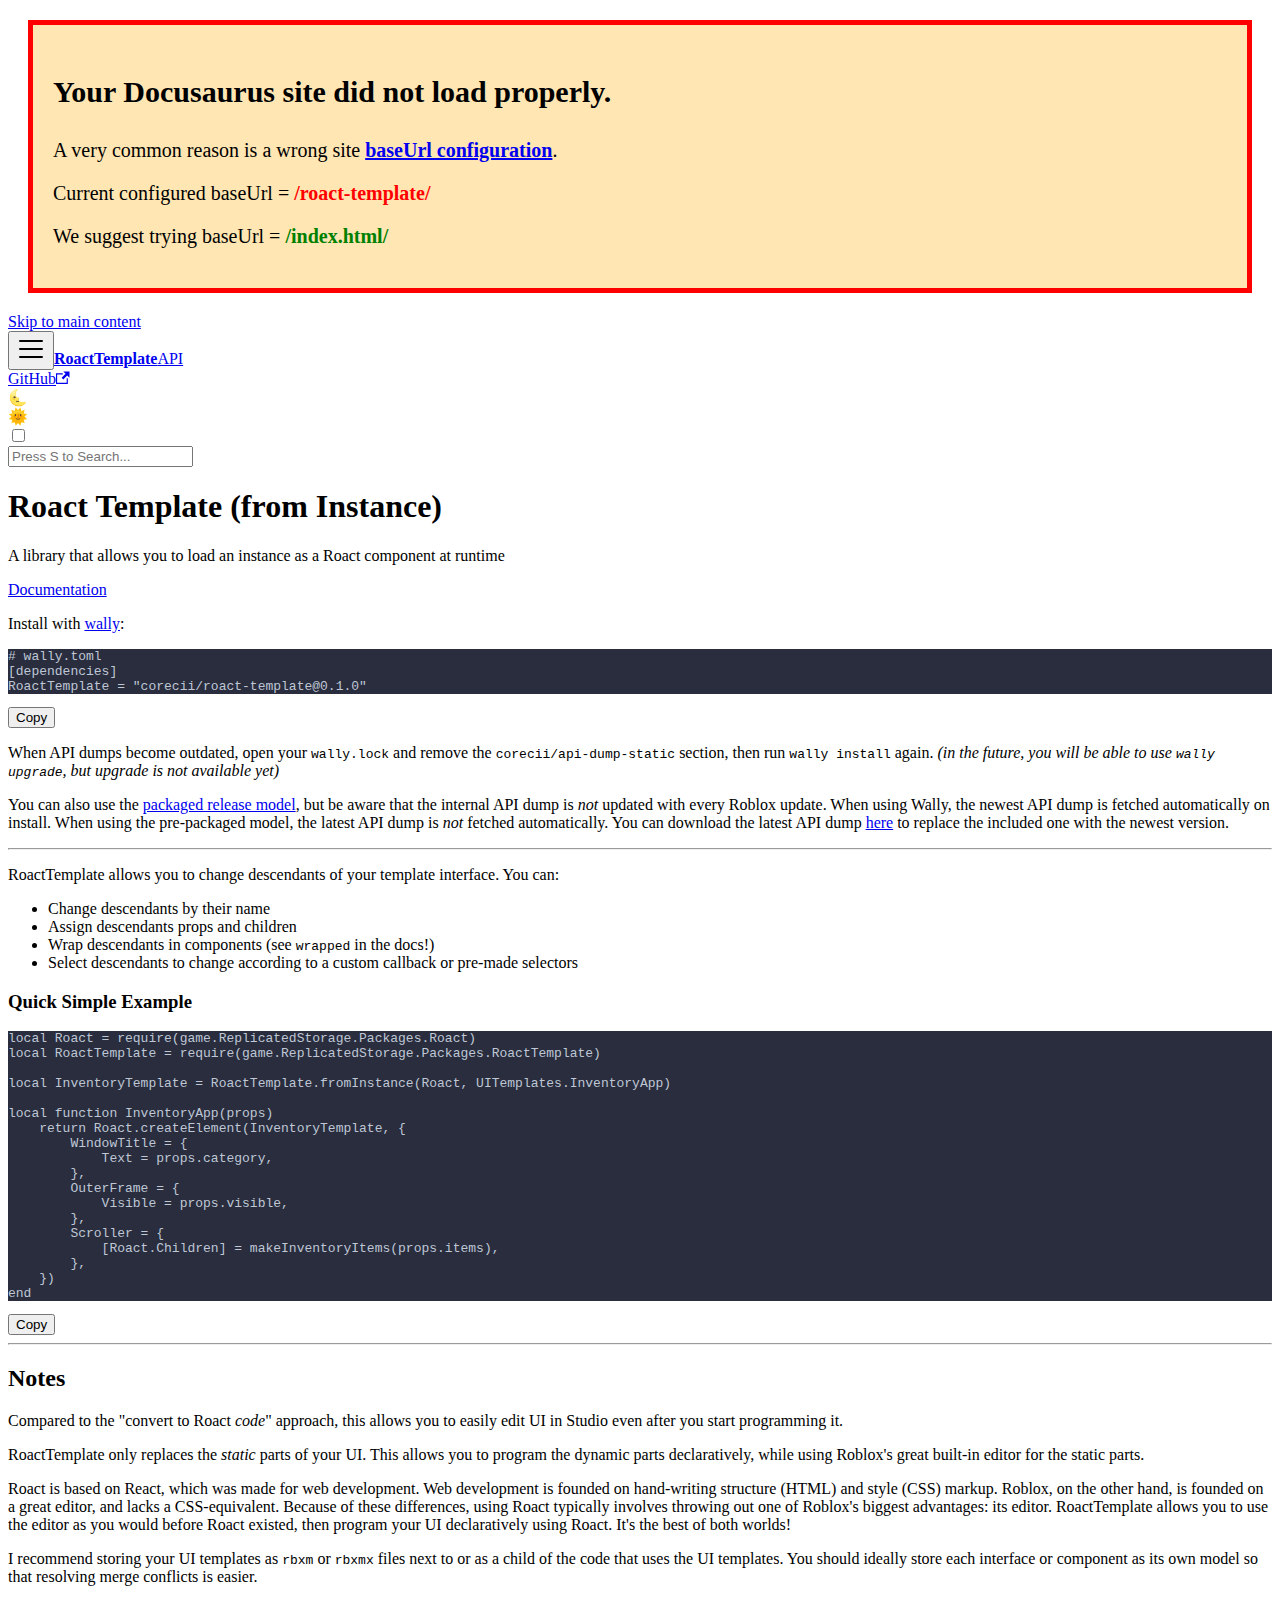
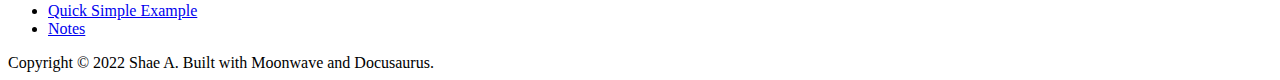
==== index.html @ bb905269 "Built and published by Moonwave" ====
<!doctype html>
<html lang="en" dir="ltr">
<head>
<meta charset="UTF-8">
<meta name="viewport" content="width=device-width,initial-scale=1">
<meta name="generator" content="Docusaurus v2.0.0-beta.9">
<title data-react-helmet="true">RoactTemplate</title><meta data-react-helmet="true" property="og:title" content="RoactTemplate"><meta data-react-helmet="true" name="twitter:card" content="summary_large_image"><meta data-react-helmet="true" property="og:url" content="https://corecii.github.io/roact-template/"><meta data-react-helmet="true" name="docusaurus_locale" content="en"><meta data-react-helmet="true" name="docusaurus_tag" content="default"><link data-react-helmet="true" rel="canonical" href="https://corecii.github.io/roact-template/"><link data-react-helmet="true" rel="alternate" href="https://corecii.github.io/roact-template/" hreflang="en"><link data-react-helmet="true" rel="alternate" href="https://corecii.github.io/roact-template/" hreflang="x-default"><script data-react-helmet="true">function maybeInsertBanner(){window.__DOCUSAURUS_INSERT_BASEURL_BANNER&&insertBanner()}function insertBanner(){var n=document.getElementById("docusaurus-base-url-issue-banner-container");if(n){n.innerHTML='\n<div id="docusaurus-base-url-issue-banner" style="border: thick solid red; background-color: rgb(255, 230, 179); margin: 20px; padding: 20px; font-size: 20px;">\n   <p style="font-weight: bold; font-size: 30px;">Your Docusaurus site did not load properly.</p>\n   <p>A very common reason is a wrong site <a href="https://docusaurus.io/docs/docusaurus.config.js/#baseurl" style="font-weight: bold;">baseUrl configuration</a>.</p>\n   <p>Current configured baseUrl = <span style="font-weight: bold; color: red;">/roact-template/</span> </p>\n   <p>We suggest trying baseUrl = <span id="docusaurus-base-url-issue-banner-suggestion-container" style="font-weight: bold; color: green;"></span></p>\n</div>\n';var e=document.getElementById("docusaurus-base-url-issue-banner-suggestion-container"),s=window.location.pathname,r="/"===s.substr(-1)?s:s+"/";e.innerHTML=r}}window.__DOCUSAURUS_INSERT_BASEURL_BANNER=!0,document.addEventListener("DOMContentLoaded",maybeInsertBanner)</script><link rel="stylesheet" href="/roact-template/assets/css/styles.71e0164d.css">
<link rel="preload" href="/roact-template/assets/js/runtime~main.520ccc7e.js" as="script">
<link rel="preload" href="/roact-template/assets/js/main.0c5df2b3.js" as="script">
</head>
<body>
<script>!function(){function e(e){document.documentElement.setAttribute("data-theme",e)}var t=function(){var e=null;try{e=localStorage.getItem("theme")}catch(e){}return e}();null!==t?e(t):window.matchMedia("(prefers-color-scheme: dark)").matches?e("dark"):(window.matchMedia("(prefers-color-scheme: light)").matches,e("light"))}()</script><div id="__docusaurus">
<div id="docusaurus-base-url-issue-banner-container"></div><div><a href="#" class="skipToContent_1oUP">Skip to main content</a></div><nav class="navbar navbar--fixed-top"><div class="navbar__inner"><div class="navbar__items"><button aria-label="Navigation bar toggle" class="navbar__toggle clean-btn" type="button" tabindex="0"><svg width="30" height="30" viewBox="0 0 30 30" aria-hidden="true"><path stroke="currentColor" stroke-linecap="round" stroke-miterlimit="10" stroke-width="2" d="M4 7h22M4 15h22M4 23h22"></path></svg></button><a class="navbar__brand" href="/roact-template/"><b class="navbar__title">RoactTemplate</b></a><a class="navbar__item navbar__link" href="/roact-template/api/">API</a></div><div class="navbar__items navbar__items--right"><a href="https://github.com/Corecii/roact-template" target="_blank" rel="noopener noreferrer" class="navbar__item navbar__link"><span>GitHub<svg width="13.5" height="13.5" aria-hidden="true" viewBox="0 0 24 24" class="iconExternalLink_3J9K"><path fill="currentColor" d="M21 13v10h-21v-19h12v2h-10v15h17v-8h2zm3-12h-10.988l4.035 4-6.977 7.07 2.828 2.828 6.977-7.07 4.125 4.172v-11z"></path></svg></span></a><div class="toggle_71bT toggle_3Zt9 toggleDisabled_3cF-"><div class="toggleTrack_32Fl" role="button" tabindex="-1"><div class="toggleTrackCheck_3lV7"><span class="toggleIcon_O4iE">🌜</span></div><div class="toggleTrackX_S2yS"><span class="toggleIcon_O4iE">🌞</span></div><div class="toggleTrackThumb_xI_Z"></div></div><input type="checkbox" class="toggleScreenReader_28Tw" aria-label="Switch between dark and light mode"></div><div class="navbar__search"><span aria-label="expand searchbar" role="button" class="search-icon" tabindex="0"></span><input type="search" id="search_input_react" placeholder="Press S to Search..." aria-label="Search" class="navbar__search-input search-bar"></div></div></div><div role="presentation" class="navbar-sidebar__backdrop"></div></nav><div class="main-wrapper mdx-wrapper mdx-page"><main class="container container--fluid margin-vert--lg"><div class="row mdxPageWrapper_3qD3"><div class="col col--8"><header><h1>Roact Template (from Instance)</h1></header><p>A library that allows you to load an instance as a Roact component at runtime</p><p><a href="https://corecii.github.io/roact-template/" target="_blank" rel="noopener noreferrer">Documentation</a></p><p>Install with <a href="https://wally.run" target="_blank" rel="noopener noreferrer">wally</a>:</p><div class="codeBlockContainer_K1bP"><div class="codeBlockContent_hGly toml"><pre tabindex="0" class="prism-code language-toml codeBlock_23N8 thin-scrollbar" style="color:#bfc7d5;background-color:#292d3e"><code class="codeBlockLines_39YC"><span class="token-line" style="color:#bfc7d5"><span class="token plain"># wally.toml</span><br></span><span class="token-line" style="color:#bfc7d5"><span class="token plain">[dependencies]</span><br></span><span class="token-line" style="color:#bfc7d5"><span class="token plain">RoactTemplate = &quot;corecii/roact-template@0.1.0&quot;</span><br></span></code></pre><button type="button" aria-label="Copy code to clipboard" class="copyButton_Ue-o clean-btn">Copy</button></div></div><p>When API dumps become outdated, open your <code>wally.lock</code> and remove the <code>corecii/api-dump-static</code> section, then run <code>wally install</code> again.
<em>(in the future, you will be able to use <code>wally upgrade</code>, but upgrade is not available yet)</em></p><p>You can also use the <a href="https://github.com/Corecii/roact-template/releases/latest" target="_blank" rel="noopener noreferrer">packaged release model</a>,
but be aware that the internal
API dump is <em>not</em> updated with every Roblox update. When using Wally, the newest API
dump is fetched automatically on install. When using the pre-packaged model, the
latest API dump is <em>not</em> fetched automatically. You can download the latest API
dump <a href="https://github.com/Corecii/api-dump-static/releases/latest" target="_blank" rel="noopener noreferrer">here</a>
to replace the included one with the newest version.</p><hr><p>RoactTemplate allows you to change descendants of your template interface. You can:</p><ul><li>Change descendants by their name</li><li>Assign descendants props and children</li><li>Wrap descendants in components (see <code>wrapped</code> in the docs!)</li><li>Select descendants to change according to a custom callback or pre-made selectors</li></ul><h3 class="anchor anchorWithStickyNavbar_31ik" id="quick-simple-example">Quick Simple Example<a aria-hidden="true" class="hash-link" href="#quick-simple-example" title="Direct link to heading">​</a></h3><div class="codeBlockContainer_K1bP"><div class="codeBlockContent_hGly lua"><pre tabindex="0" class="prism-code language-lua codeBlock_23N8 thin-scrollbar" style="color:#bfc7d5;background-color:#292d3e"><code class="codeBlockLines_39YC"><span class="token-line" style="color:#bfc7d5"><span class="token plain">local Roact = require(game.ReplicatedStorage.Packages.Roact)</span><br></span><span class="token-line" style="color:#bfc7d5"><span class="token plain">local RoactTemplate = require(game.ReplicatedStorage.Packages.RoactTemplate)</span><br></span><span class="token-line" style="color:#bfc7d5"><span class="token plain" style="display:inline-block"></span><br></span><span class="token-line" style="color:#bfc7d5"><span class="token plain">local InventoryTemplate = RoactTemplate.fromInstance(Roact, UITemplates.InventoryApp)</span><br></span><span class="token-line" style="color:#bfc7d5"><span class="token plain" style="display:inline-block"></span><br></span><span class="token-line" style="color:#bfc7d5"><span class="token plain">local function InventoryApp(props)</span><br></span><span class="token-line" style="color:#bfc7d5"><span class="token plain">    return Roact.createElement(InventoryTemplate, {</span><br></span><span class="token-line" style="color:#bfc7d5"><span class="token plain">        WindowTitle = {</span><br></span><span class="token-line" style="color:#bfc7d5"><span class="token plain">            Text = props.category,</span><br></span><span class="token-line" style="color:#bfc7d5"><span class="token plain">        },</span><br></span><span class="token-line" style="color:#bfc7d5"><span class="token plain">        OuterFrame = {</span><br></span><span class="token-line" style="color:#bfc7d5"><span class="token plain">            Visible = props.visible,</span><br></span><span class="token-line" style="color:#bfc7d5"><span class="token plain">        },</span><br></span><span class="token-line" style="color:#bfc7d5"><span class="token plain">        Scroller = {</span><br></span><span class="token-line" style="color:#bfc7d5"><span class="token plain">            [Roact.Children] = makeInventoryItems(props.items),</span><br></span><span class="token-line" style="color:#bfc7d5"><span class="token plain">        },</span><br></span><span class="token-line" style="color:#bfc7d5"><span class="token plain">    })</span><br></span><span class="token-line" style="color:#bfc7d5"><span class="token plain">end</span><br></span></code></pre><button type="button" aria-label="Copy code to clipboard" class="copyButton_Ue-o clean-btn">Copy</button></div></div><hr><h2 class="anchor anchorWithStickyNavbar_31ik" id="notes">Notes<a aria-hidden="true" class="hash-link" href="#notes" title="Direct link to heading">​</a></h2><p>Compared to the &quot;convert to Roact <em>code</em>&quot; approach, this allows you to easily
edit UI in Studio even after you start programming it.</p><p>RoactTemplate only replaces the <em>static</em> parts of your UI. This allows you to
program the dynamic parts declaratively, while using Roblox&#x27;s great built-in
editor for the static parts.</p><p>Roact is based on React, which was made for web development. Web development is
founded on hand-writing structure (HTML) and style (CSS) markup. Roblox, on the
other hand, is founded on a great editor, and lacks a CSS-equivalent. Because of
these differences, using Roact typically involves throwing out one of Roblox&#x27;s
biggest advantages: its editor. RoactTemplate allows you to use the editor as
you would before Roact existed, then program your UI declaratively using Roact.
It&#x27;s the best of both worlds!</p><p>I recommend storing your UI templates as <code>rbxm</code> or <code>rbxmx</code> files next to or as a
child of the code that uses the UI templates. You should ideally store each
interface or component as its own model so that resolving merge conflicts is easier.</p></div><div class="col col--2"><div class="tableOfContents_35-E thin-scrollbar"><ul class="table-of-contents table-of-contents__left-border"><li><a href="#quick-simple-example" class="table-of-contents__link toc-highlight">Quick Simple Example</a></li><li><a href="#notes" class="table-of-contents__link toc-highlight">Notes</a></li></ul></div></div></div></main></div><footer class="footer footer--dark"><div class="container"><div class="footer__bottom text--center"><div class="footer__copyright">Copyright © 2022 Shae A. Built with Moonwave and Docusaurus.</div></div></div></footer></div>
<script src="/roact-template/assets/js/runtime~main.520ccc7e.js"></script>
<script src="/roact-template/assets/js/main.0c5df2b3.js"></script>
</body>
</html>
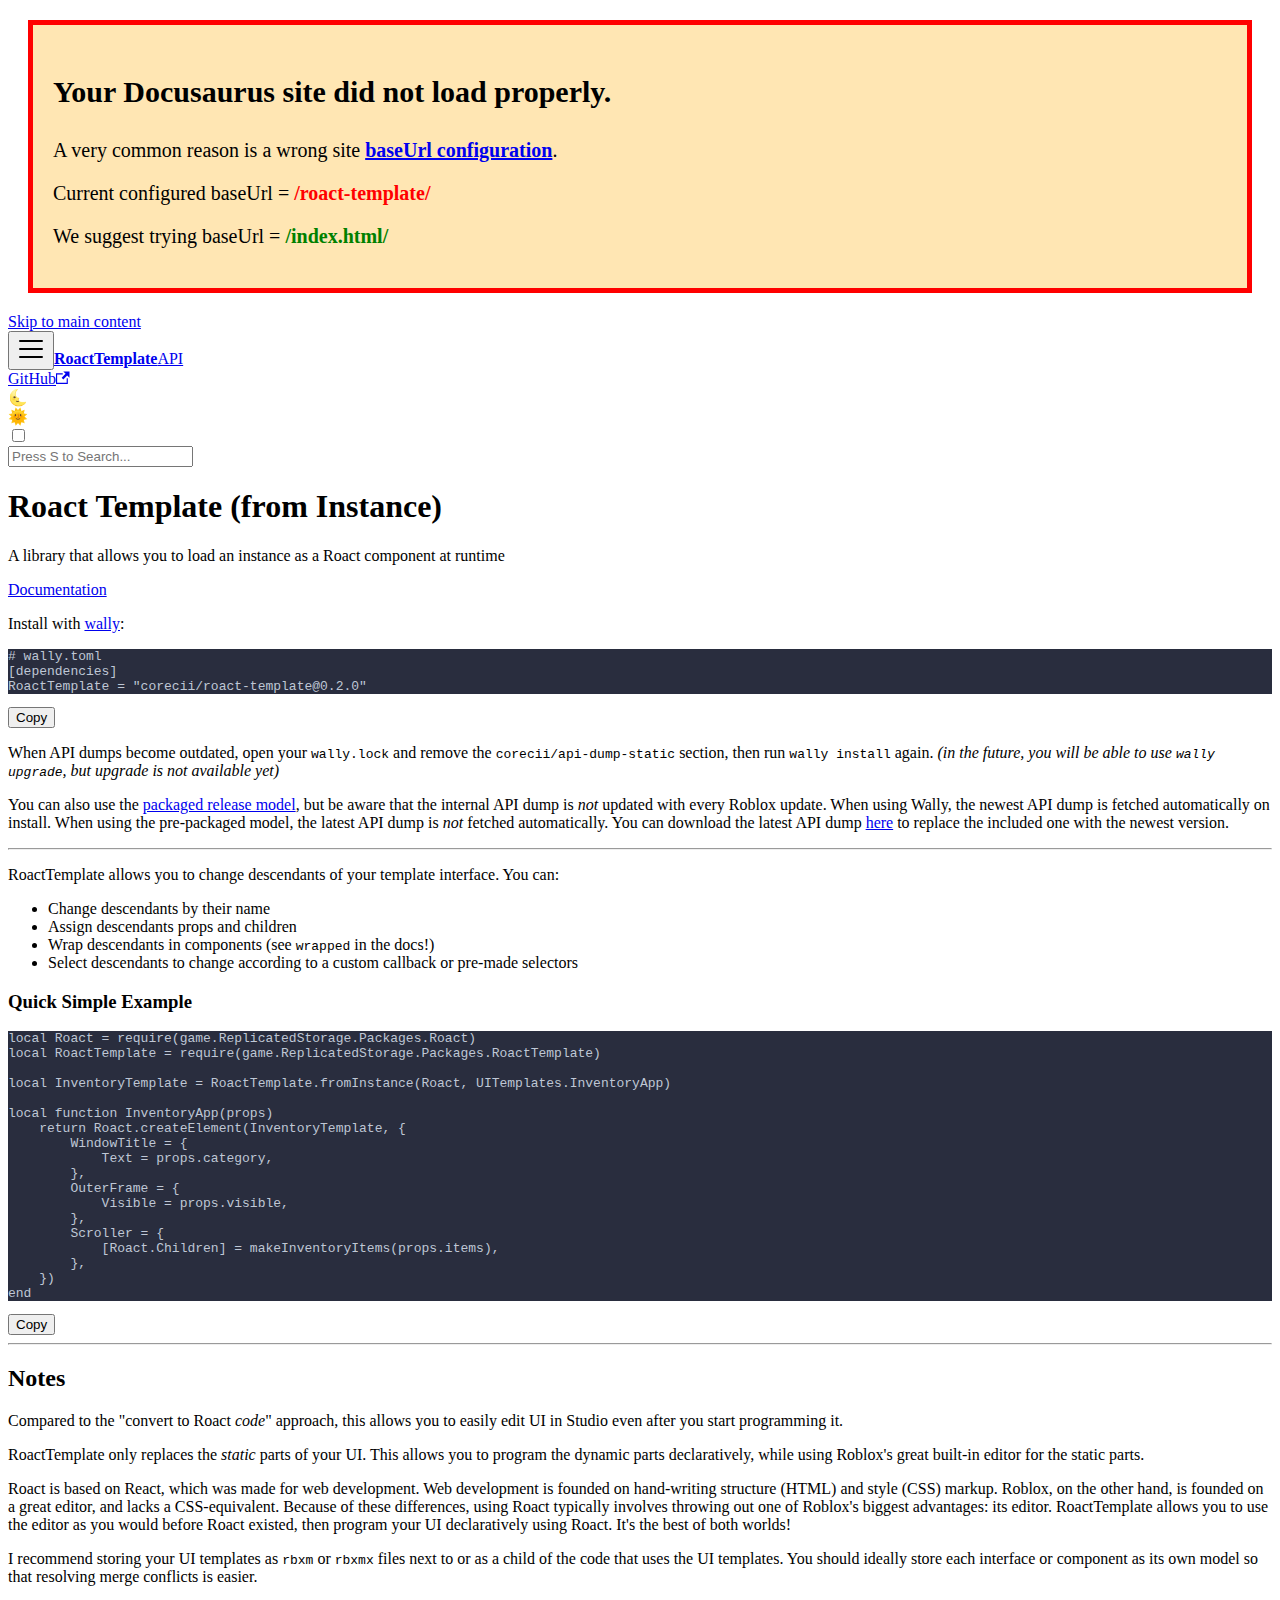
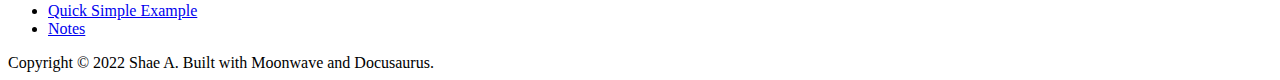
==== commit 7503b9aa: "Built and published by Moonwave" ====
--- a/index.html
+++ b/index.html
@@ -5,12 +5,12 @@
 <meta name="viewport" content="width=device-width,initial-scale=1">
 <meta name="generator" content="Docusaurus v2.0.0-beta.9">
 <title data-react-helmet="true">RoactTemplate</title><meta data-react-helmet="true" property="og:title" content="RoactTemplate"><meta data-react-helmet="true" name="twitter:card" content="summary_large_image"><meta data-react-helmet="true" property="og:url" content="https://corecii.github.io/roact-template/"><meta data-react-helmet="true" name="docusaurus_locale" content="en"><meta data-react-helmet="true" name="docusaurus_tag" content="default"><link data-react-helmet="true" rel="canonical" href="https://corecii.github.io/roact-template/"><link data-react-helmet="true" rel="alternate" href="https://corecii.github.io/roact-template/" hreflang="en"><link data-react-helmet="true" rel="alternate" href="https://corecii.github.io/roact-template/" hreflang="x-default"><script data-react-helmet="true">function maybeInsertBanner(){window.__DOCUSAURUS_INSERT_BASEURL_BANNER&&insertBanner()}function insertBanner(){var n=document.getElementById("docusaurus-base-url-issue-banner-container");if(n){n.innerHTML='\n<div id="docusaurus-base-url-issue-banner" style="border: thick solid red; background-color: rgb(255, 230, 179); margin: 20px; padding: 20px; font-size: 20px;">\n   <p style="font-weight: bold; font-size: 30px;">Your Docusaurus site did not load properly.</p>\n   <p>A very common reason is a wrong site <a href="https://docusaurus.io/docs/docusaurus.config.js/#baseurl" style="font-weight: bold;">baseUrl configuration</a>.</p>\n   <p>Current configured baseUrl = <span style="font-weight: bold; color: red;">/roact-template/</span> </p>\n   <p>We suggest trying baseUrl = <span id="docusaurus-base-url-issue-banner-suggestion-container" style="font-weight: bold; color: green;"></span></p>\n</div>\n';var e=document.getElementById("docusaurus-base-url-issue-banner-suggestion-container"),s=window.location.pathname,r="/"===s.substr(-1)?s:s+"/";e.innerHTML=r}}window.__DOCUSAURUS_INSERT_BASEURL_BANNER=!0,document.addEventListener("DOMContentLoaded",maybeInsertBanner)</script><link rel="stylesheet" href="/roact-template/assets/css/styles.71e0164d.css">
-<link rel="preload" href="/roact-template/assets/js/runtime~main.520ccc7e.js" as="script">
-<link rel="preload" href="/roact-template/assets/js/main.0c5df2b3.js" as="script">
+<link rel="preload" href="/roact-template/assets/js/runtime~main.2945a750.js" as="script">
+<link rel="preload" href="/roact-template/assets/js/main.6465e043.js" as="script">
 </head>
 <body>
 <script>!function(){function e(e){document.documentElement.setAttribute("data-theme",e)}var t=function(){var e=null;try{e=localStorage.getItem("theme")}catch(e){}return e}();null!==t?e(t):window.matchMedia("(prefers-color-scheme: dark)").matches?e("dark"):(window.matchMedia("(prefers-color-scheme: light)").matches,e("light"))}()</script><div id="__docusaurus">
-<div id="docusaurus-base-url-issue-banner-container"></div><div><a href="#" class="skipToContent_1oUP">Skip to main content</a></div><nav class="navbar navbar--fixed-top"><div class="navbar__inner"><div class="navbar__items"><button aria-label="Navigation bar toggle" class="navbar__toggle clean-btn" type="button" tabindex="0"><svg width="30" height="30" viewBox="0 0 30 30" aria-hidden="true"><path stroke="currentColor" stroke-linecap="round" stroke-miterlimit="10" stroke-width="2" d="M4 7h22M4 15h22M4 23h22"></path></svg></button><a class="navbar__brand" href="/roact-template/"><b class="navbar__title">RoactTemplate</b></a><a class="navbar__item navbar__link" href="/roact-template/api/">API</a></div><div class="navbar__items navbar__items--right"><a href="https://github.com/Corecii/roact-template" target="_blank" rel="noopener noreferrer" class="navbar__item navbar__link"><span>GitHub<svg width="13.5" height="13.5" aria-hidden="true" viewBox="0 0 24 24" class="iconExternalLink_3J9K"><path fill="currentColor" d="M21 13v10h-21v-19h12v2h-10v15h17v-8h2zm3-12h-10.988l4.035 4-6.977 7.07 2.828 2.828 6.977-7.07 4.125 4.172v-11z"></path></svg></span></a><div class="toggle_71bT toggle_3Zt9 toggleDisabled_3cF-"><div class="toggleTrack_32Fl" role="button" tabindex="-1"><div class="toggleTrackCheck_3lV7"><span class="toggleIcon_O4iE">🌜</span></div><div class="toggleTrackX_S2yS"><span class="toggleIcon_O4iE">🌞</span></div><div class="toggleTrackThumb_xI_Z"></div></div><input type="checkbox" class="toggleScreenReader_28Tw" aria-label="Switch between dark and light mode"></div><div class="navbar__search"><span aria-label="expand searchbar" role="button" class="search-icon" tabindex="0"></span><input type="search" id="search_input_react" placeholder="Press S to Search..." aria-label="Search" class="navbar__search-input search-bar"></div></div></div><div role="presentation" class="navbar-sidebar__backdrop"></div></nav><div class="main-wrapper mdx-wrapper mdx-page"><main class="container container--fluid margin-vert--lg"><div class="row mdxPageWrapper_3qD3"><div class="col col--8"><header><h1>Roact Template (from Instance)</h1></header><p>A library that allows you to load an instance as a Roact component at runtime</p><p><a href="https://corecii.github.io/roact-template/" target="_blank" rel="noopener noreferrer">Documentation</a></p><p>Install with <a href="https://wally.run" target="_blank" rel="noopener noreferrer">wally</a>:</p><div class="codeBlockContainer_K1bP"><div class="codeBlockContent_hGly toml"><pre tabindex="0" class="prism-code language-toml codeBlock_23N8 thin-scrollbar" style="color:#bfc7d5;background-color:#292d3e"><code class="codeBlockLines_39YC"><span class="token-line" style="color:#bfc7d5"><span class="token plain"># wally.toml</span><br></span><span class="token-line" style="color:#bfc7d5"><span class="token plain">[dependencies]</span><br></span><span class="token-line" style="color:#bfc7d5"><span class="token plain">RoactTemplate = &quot;corecii/roact-template@0.1.0&quot;</span><br></span></code></pre><button type="button" aria-label="Copy code to clipboard" class="copyButton_Ue-o clean-btn">Copy</button></div></div><p>When API dumps become outdated, open your <code>wally.lock</code> and remove the <code>corecii/api-dump-static</code> section, then run <code>wally install</code> again.
+<div id="docusaurus-base-url-issue-banner-container"></div><div><a href="#" class="skipToContent_1oUP">Skip to main content</a></div><nav class="navbar navbar--fixed-top"><div class="navbar__inner"><div class="navbar__items"><button aria-label="Navigation bar toggle" class="navbar__toggle clean-btn" type="button" tabindex="0"><svg width="30" height="30" viewBox="0 0 30 30" aria-hidden="true"><path stroke="currentColor" stroke-linecap="round" stroke-miterlimit="10" stroke-width="2" d="M4 7h22M4 15h22M4 23h22"></path></svg></button><a class="navbar__brand" href="/roact-template/"><b class="navbar__title">RoactTemplate</b></a><a class="navbar__item navbar__link" href="/roact-template/api/">API</a></div><div class="navbar__items navbar__items--right"><a href="https://github.com/Corecii/roact-template" target="_blank" rel="noopener noreferrer" class="navbar__item navbar__link"><span>GitHub<svg width="13.5" height="13.5" aria-hidden="true" viewBox="0 0 24 24" class="iconExternalLink_3J9K"><path fill="currentColor" d="M21 13v10h-21v-19h12v2h-10v15h17v-8h2zm3-12h-10.988l4.035 4-6.977 7.07 2.828 2.828 6.977-7.07 4.125 4.172v-11z"></path></svg></span></a><div class="toggle_71bT toggle_3Zt9 toggleDisabled_3cF-"><div class="toggleTrack_32Fl" role="button" tabindex="-1"><div class="toggleTrackCheck_3lV7"><span class="toggleIcon_O4iE">🌜</span></div><div class="toggleTrackX_S2yS"><span class="toggleIcon_O4iE">🌞</span></div><div class="toggleTrackThumb_xI_Z"></div></div><input type="checkbox" class="toggleScreenReader_28Tw" aria-label="Switch between dark and light mode"></div><div class="navbar__search"><span aria-label="expand searchbar" role="button" class="search-icon" tabindex="0"></span><input type="search" id="search_input_react" placeholder="Press S to Search..." aria-label="Search" class="navbar__search-input search-bar"></div></div></div><div role="presentation" class="navbar-sidebar__backdrop"></div></nav><div class="main-wrapper mdx-wrapper mdx-page"><main class="container container--fluid margin-vert--lg"><div class="row mdxPageWrapper_3qD3"><div class="col col--8"><header><h1>Roact Template (from Instance)</h1></header><p>A library that allows you to load an instance as a Roact component at runtime</p><p><a href="https://corecii.github.io/roact-template/" target="_blank" rel="noopener noreferrer">Documentation</a></p><p>Install with <a href="https://wally.run" target="_blank" rel="noopener noreferrer">wally</a>:</p><div class="codeBlockContainer_K1bP"><div class="codeBlockContent_hGly toml"><pre tabindex="0" class="prism-code language-toml codeBlock_23N8 thin-scrollbar" style="color:#bfc7d5;background-color:#292d3e"><code class="codeBlockLines_39YC"><span class="token-line" style="color:#bfc7d5"><span class="token plain"># wally.toml</span><br></span><span class="token-line" style="color:#bfc7d5"><span class="token plain">[dependencies]</span><br></span><span class="token-line" style="color:#bfc7d5"><span class="token plain">RoactTemplate = &quot;corecii/roact-template@0.2.0&quot;</span><br></span></code></pre><button type="button" aria-label="Copy code to clipboard" class="copyButton_Ue-o clean-btn">Copy</button></div></div><p>When API dumps become outdated, open your <code>wally.lock</code> and remove the <code>corecii/api-dump-static</code> section, then run <code>wally install</code> again.
 <em>(in the future, you will be able to use <code>wally upgrade</code>, but upgrade is not available yet)</em></p><p>You can also use the <a href="https://github.com/Corecii/roact-template/releases/latest" target="_blank" rel="noopener noreferrer">packaged release model</a>,
 but be aware that the internal
 API dump is <em>not</em> updated with every Roblox update. When using Wally, the newest API
@@ -29,7 +29,7 @@
 It&#x27;s the best of both worlds!</p><p>I recommend storing your UI templates as <code>rbxm</code> or <code>rbxmx</code> files next to or as a
 child of the code that uses the UI templates. You should ideally store each
 interface or component as its own model so that resolving merge conflicts is easier.</p></div><div class="col col--2"><div class="tableOfContents_35-E thin-scrollbar"><ul class="table-of-contents table-of-contents__left-border"><li><a href="#quick-simple-example" class="table-of-contents__link toc-highlight">Quick Simple Example</a></li><li><a href="#notes" class="table-of-contents__link toc-highlight">Notes</a></li></ul></div></div></div></main></div><footer class="footer footer--dark"><div class="container"><div class="footer__bottom text--center"><div class="footer__copyright">Copyright © 2022 Shae A. Built with Moonwave and Docusaurus.</div></div></div></footer></div>
-<script src="/roact-template/assets/js/runtime~main.520ccc7e.js"></script>
-<script src="/roact-template/assets/js/main.0c5df2b3.js"></script>
+<script src="/roact-template/assets/js/runtime~main.2945a750.js"></script>
+<script src="/roact-template/assets/js/main.6465e043.js"></script>
 </body>
 </html>